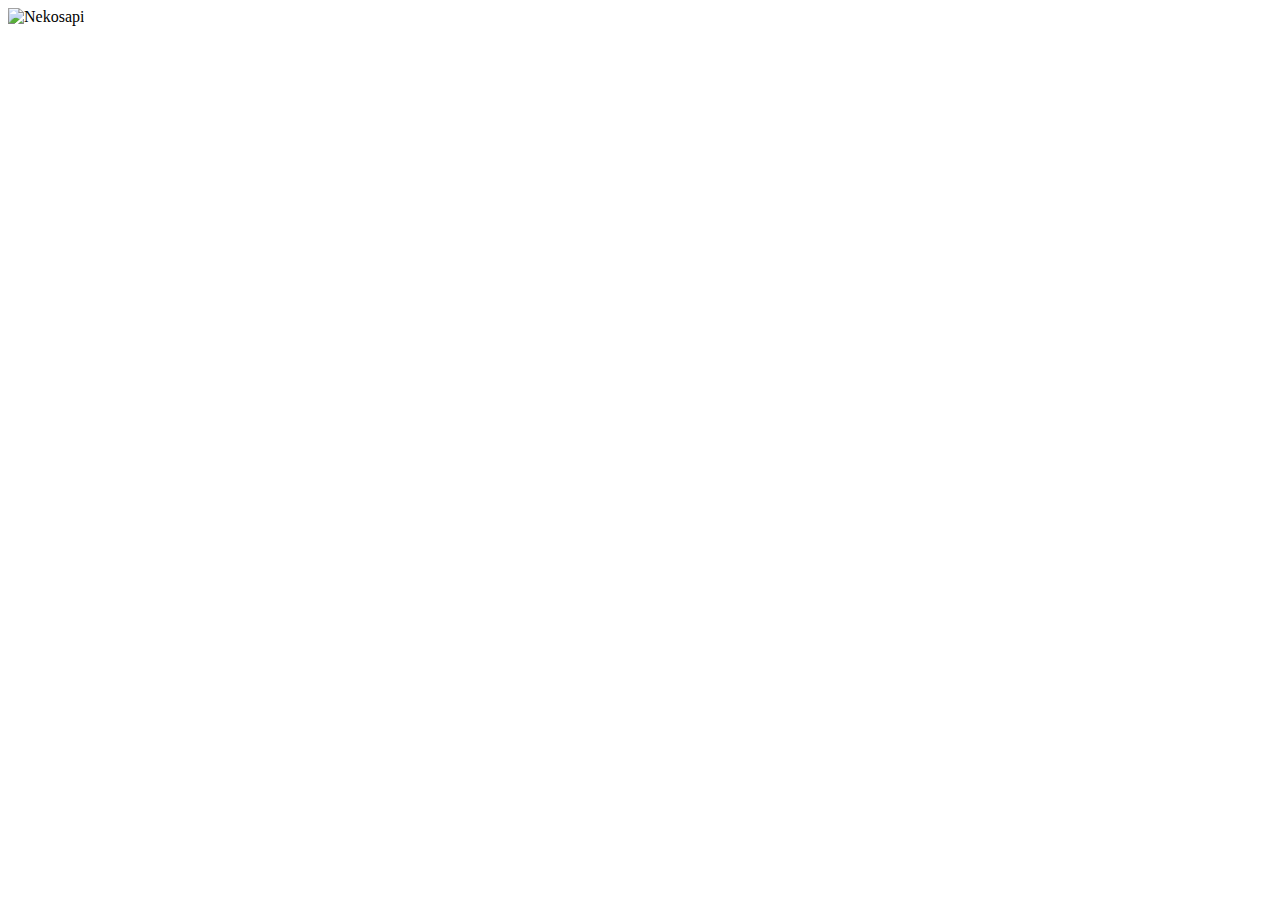
==== Pages/index.html @ b8880156 "1" ====
<!DOCTYPE html>
<html lang="en" dir="ltr">
  <head>
    <meta charset="utf-8">
    <title>Random Anime Image</title>
    <script src="index.js"></script>
  </head>
  <body>
    <img id="animes" alt="Nekosapi">
    <script>
        fetch("https://api.nekosapi.com/v2/images/random")
        .then(Response => Response.json())
        .then(data => animes.src = data.data.attributes.file)
    </script>
  </body>
</html>
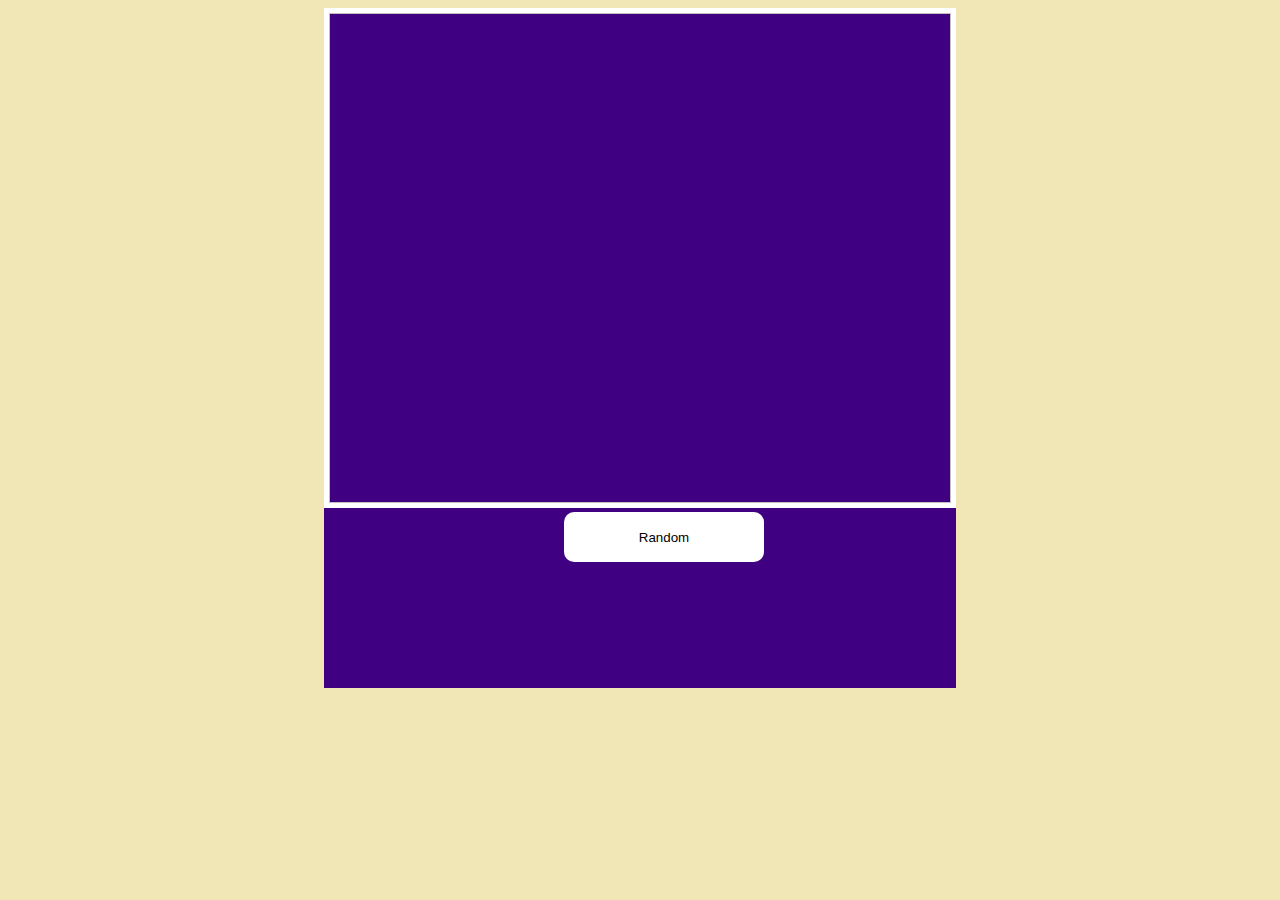
==== commit 71f6b74f: "3" ====
--- a/Pages/index.html
+++ b/Pages/index.html
@@ -2,17 +2,46 @@
 <html lang="en" dir="ltr">
   <head>
     <meta charset="utf-8">
-    <title>Random Anime Image</title>
-    <script src="index.js"></script>
+    <title>Random Anime</title>
+    <script src="../Assests/dog.js"></script>
   </head>
   <body>
-    <img id="animes" alt="Nekosapi">
-    <script>
-        fetch("https://api.nekosapi.com/v2/images/random")
-        .then(Response => Response.json())
-        .then(data => animes.src = data.data.attributes.file)
-    </script>
+    <div id="container">
+      <img id="image"/>
+      <button id="button" onclick="get_random_anime()"> Random </button>
+    </div>
   </body>
+  <style>
+    body{
+      background-color:#f1e7b6;
+      display:flex;
+      justify-content:center;
+    }
+
+    #container{
+      width:50%;
+      height:680px;
+      background-color:#400082;
+    }
+    #image{
+      width:100%;
+      height:500px;
+      border:5px solid #fff;
+      box-sizing: border-box;
+    }
+
+    #button{
+      width:200px;
+      height:50px;
+      float:left;
+      margin-left:240px;
+      border:none;
+      outline:none;
+      border-radius: 10px;
+      cursor:pointer;
+      background-color:#fff;
+      color:#000;
+    }
+
+  </style>
 </html>
-
-
